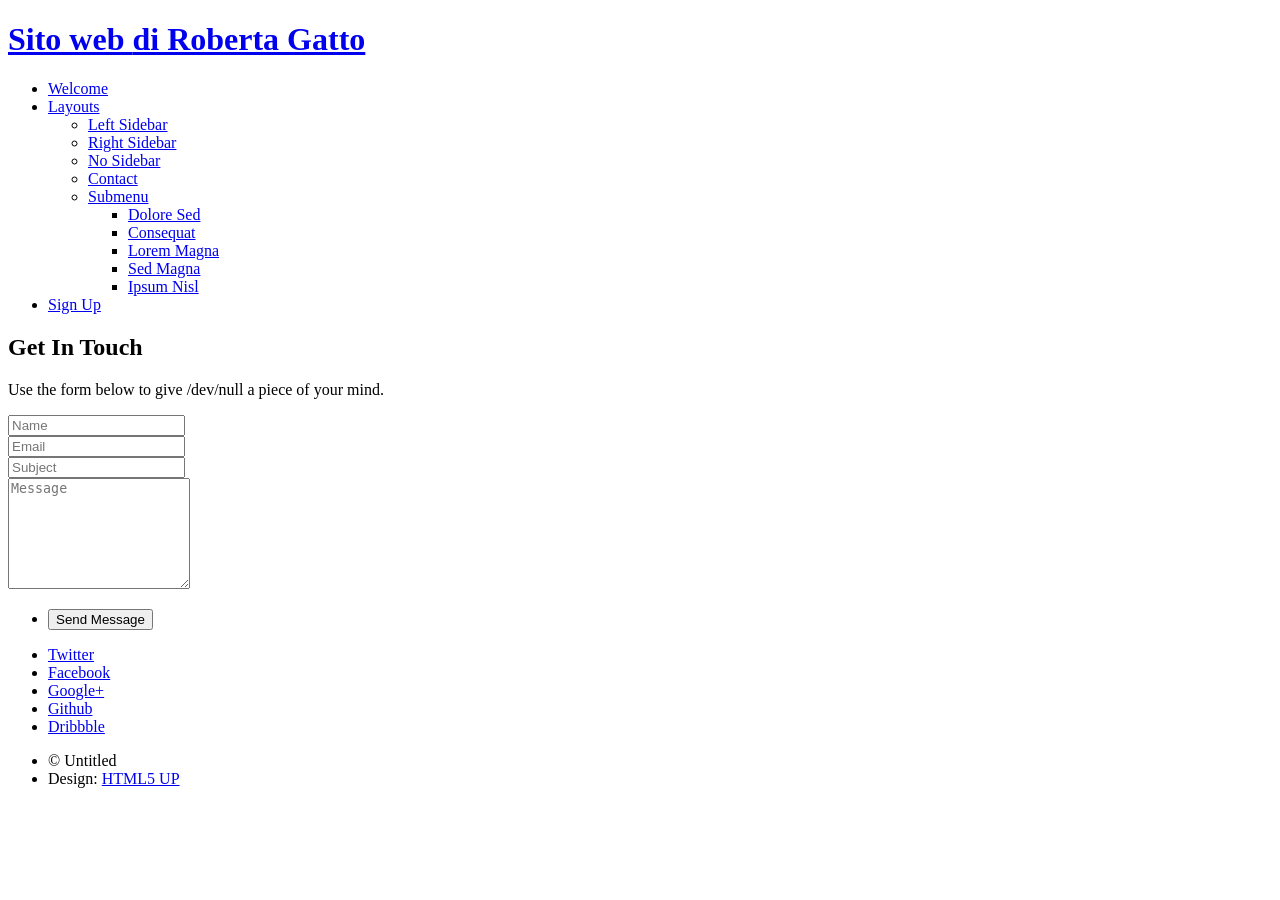
==== contact.html @ cdf61db0 "Add files via upload" ====
<!DOCTYPE HTML>
<!--
	Benvenuti nle mio sito web personale! io sono Roberta Gatto
	html5up.net | @ajlkn
	Free for personal and commercial use under the CCA 3.0 license (html5up.net/license)
-->
<html>
	<head>
		<title>Benvenuti nel mio sito web personale! Io sono Roberta Gatto</title>
		<meta charset="utf-8" />
		<meta name="viewport" content="width=device-width, initial-scale=1, user-scalable=no" />
		<link rel="stylesheet" href="assets/css/main.css" />
		<noscript><link rel="stylesheet" href="assets/css/noscript.css" /></noscript>
	</head>
	<body class="contact is-preload">
		<div id="page-wrapper">

			<!-- Header -->
				<header id="header">
					<h1 id="logo"><a href="index.html">Sito web  <span>di Roberta Gatto</span></a></h1>
					<nav id="nav">
						<ul>
							<li class="current"><a href="index.html">Welcome</a></li>
							<li class="submenu">
								<a href="#">Layouts</a>
								<ul>
									<li><a href="left-sidebar.html">Left Sidebar</a></li>
									<li><a href="right-sidebar.html">Right Sidebar</a></li>
									<li><a href="no-sidebar.html">No Sidebar</a></li>
									<li><a href="contact.html">Contact</a></li>
									<li class="submenu">
										<a href="#">Submenu</a>
										<ul>
											<li><a href="#">Dolore Sed</a></li>
											<li><a href="#">Consequat</a></li>
											<li><a href="#">Lorem Magna</a></li>
											<li><a href="#">Sed Magna</a></li>
											<li><a href="#">Ipsum Nisl</a></li>
										</ul>
									</li>
								</ul>
							</li>
							<li><a href="#" class="button primary">Sign Up</a></li>
						</ul>
					</nav>
				</header>

			<!-- Main -->
				<article id="main">

					<header class="special container">
						<span class="icon solid fa-envelope"></span>
						<h2>Get In Touch</h2>
						<p>Use the form below to give /dev/null a piece of your mind.</p>
					</header>

					<!-- One -->
						<section class="wrapper style4 special container medium">

							<!-- Content -->
								<div class="content">
									<form>
										<div class="row gtr-50">
											<div class="col-6 col-12-mobile">
												<input type="text" name="name" placeholder="Name" />
											</div>
											<div class="col-6 col-12-mobile">
												<input type="text" name="email" placeholder="Email" />
											</div>
											<div class="col-12">
												<input type="text" name="subject" placeholder="Subject" />
											</div>
											<div class="col-12">
												<textarea name="message" placeholder="Message" rows="7"></textarea>
											</div>
											<div class="col-12">
												<ul class="buttons">
													<li><input type="submit" class="special" value="Send Message" /></li>
												</ul>
											</div>
										</div>
									</form>
								</div>

						</section>

				</article>

			<!-- Footer -->
				<footer id="footer">

					<ul class="icons">
						<li><a href="#" class="icon brands circle fa-twitter"><span class="label">Twitter</span></a></li>
						<li><a href="#" class="icon brands circle fa-facebook-f"><span class="label">Facebook</span></a></li>
						<li><a href="#" class="icon brands circle fa-google-plus-g"><span class="label">Google+</span></a></li>
						<li><a href="#" class="icon brands circle fa-github"><span class="label">Github</span></a></li>
						<li><a href="#" class="icon brands circle fa-dribbble"><span class="label">Dribbble</span></a></li>
					</ul>

					<ul class="copyright">
						<li>&copy; Untitled</li><li>Design: <a href="http://html5up.net">HTML5 UP</a></li>
					</ul>

				</footer>

		</div>

		<!-- Scripts -->
			<script src="assets/js/jquery.min.js"></script>
			<script src="assets/js/jquery.dropotron.min.js"></script>
			<script src="assets/js/jquery.scrolly.min.js"></script>
			<script src="assets/js/jquery.scrollgress.min.js"></script>
			<script src="assets/js/jquery.scrollex.min.js"></script>
			<script src="assets/js/browser.min.js"></script>
			<script src="assets/js/breakpoints.min.js"></script>
			<script src="assets/js/util.js"></script>
			<script src="assets/js/main.js"></script>

	</body>
</html>
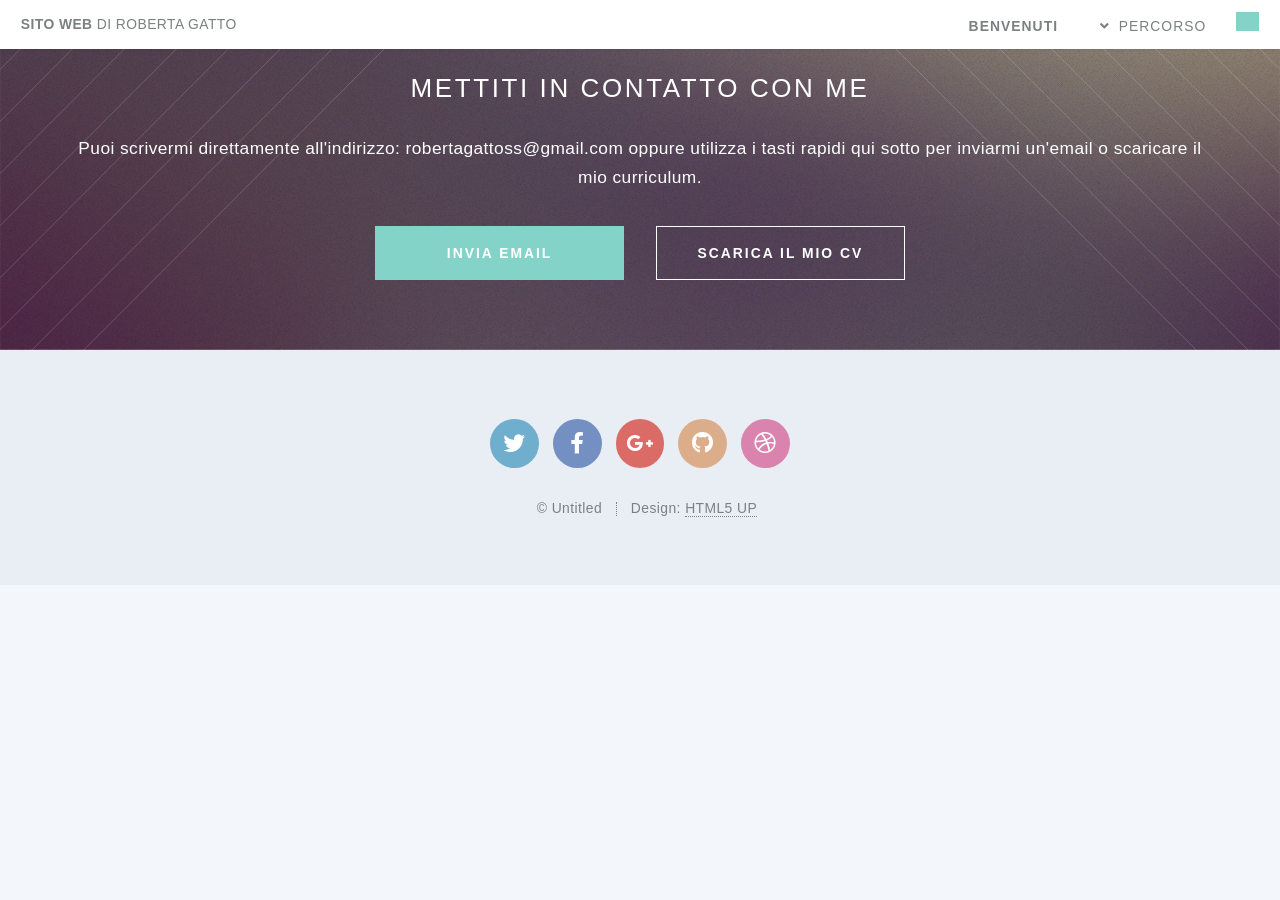
==== commit 8c097989: "Add files via upload" ====
--- a/contact.html
+++ b/contact.html
@@ -20,71 +20,50 @@
 					<h1 id="logo"><a href="index.html">Sito web  <span>di Roberta Gatto</span></a></h1>
 					<nav id="nav">
 						<ul>
-							<li class="current"><a href="index.html">Welcome</a></li>
+							<li class="current"><a href="index.html">Benvenuti</a></li>
 							<li class="submenu">
-								<a href="#">Layouts</a>
+								<a href="#">Percorso</a>
 								<ul>
-									<li><a href="left-sidebar.html">Left Sidebar</a></li>
-									<li><a href="right-sidebar.html">Right Sidebar</a></li>
-									<li><a href="no-sidebar.html">No Sidebar</a></li>
-									<li><a href="contact.html">Contact</a></li>
+									<li><a href="left-sidebar.html">Laurea Triennale</a></li>
+									<li><a href="right-sidebar.html">Laurea Magistrale</a></li>
+									<li><a href="no-sidebar.html">Certificazioni ed esperienze lavorative</a></li>
+									<li><a href="contact.html">Contatti</a></li>
 									<li class="submenu">
-										<a href="#">Submenu</a>
+										<a href="#"></a>
 										<ul>
-											<li><a href="#">Dolore Sed</a></li>
-											<li><a href="#">Consequat</a></li>
-											<li><a href="#">Lorem Magna</a></li>
-											<li><a href="#">Sed Magna</a></li>
-											<li><a href="#">Ipsum Nisl</a></li>
+											<li><a href="#"></a></li>
+											<li><a href="#"></a></li>
+											<li><a href="#"></a></li>
+											<li><a href="#"></a></li>
+											<li><a href="#"></a></li>
 										</ul>
 									</li>
 								</ul>
 							</li>
-							<li><a href="#" class="button primary">Sign Up</a></li>
+							<li><a href="#" class="button primary"></a></li>
 						</ul>
 					</nav>
 				</header>
 
 			<!-- Main -->
-				<article id="main">
+				<section id="cta">
 
-					<header class="special container">
-						<span class="icon solid fa-envelope"></span>
-						<h2>Get In Touch</h2>
-						<p>Use the form below to give /dev/null a piece of your mind.</p>
-					</header>
+    <header>
+        <h2>Mettiti in <strong>contatto</strong> con me</h2>
+        <p>Puoi scrivermi direttamente all'indirizzo: <strong>robertagattoss@gmail.com</strong> oppure utilizza i tasti rapidi qui sotto per inviarmi un'email o scaricare il mio curriculum.</p>
+    </header>
+    <footer>
+        <ul class="buttons">
+            <li>
+				<a href="mailto:robertagattoss@gmail.com" class="button primary">Invia email</a>
+			</li>
+            <li>
+				<a href="images/cv.pdf.pdf" class="button" download>Scarica il mio CV</a>
+			</li>
+        </ul>
+    </footer>
 
-					<!-- One -->
-						<section class="wrapper style4 special container medium">
-
-							<!-- Content -->
-								<div class="content">
-									<form>
-										<div class="row gtr-50">
-											<div class="col-6 col-12-mobile">
-												<input type="text" name="name" placeholder="Name" />
-											</div>
-											<div class="col-6 col-12-mobile">
-												<input type="text" name="email" placeholder="Email" />
-											</div>
-											<div class="col-12">
-												<input type="text" name="subject" placeholder="Subject" />
-											</div>
-											<div class="col-12">
-												<textarea name="message" placeholder="Message" rows="7"></textarea>
-											</div>
-											<div class="col-12">
-												<ul class="buttons">
-													<li><input type="submit" class="special" value="Send Message" /></li>
-												</ul>
-											</div>
-										</div>
-									</form>
-								</div>
-
-						</section>
-
-				</article>
+</section>
 
 			<!-- Footer -->
 				<footer id="footer">
--- a/assets/css/main.css
+++ b/assets/css/main.css
@@ -0,0 +1,3341 @@
+@import url("fontawesome-all.min.css");
+@import url("https://fonts.googleapis.com/css?family=Lato:300,400,900");
+
+/*
+	Twenty by HTML5 UP
+	html5up.net | @ajlkn
+	Free for personal and commercial use under the CCA 3.0 license (html5up.net/license)
+*/
+
+html, body, div, span, applet, object,
+iframe, h1, h2, h3, h4, h5, h6, p, blockquote,
+pre, a, abbr, acronym, address, big, cite,
+code, del, dfn, em, img, ins, kbd, q, s, samp,
+small, strike, strong, sub, sup, tt, var, b,
+u, i, center, dl, dt, dd, ol, ul, li, fieldset,
+form, label, legend, table, caption, tbody,
+tfoot, thead, tr, th, td, article, aside,
+canvas, details, embed, figure, figcaption,
+footer, header, hgroup, menu, nav, output, ruby,
+section, summary, time, mark, audio, video {
+	margin: 0;
+	padding: 0;
+	border: 0;
+	font-size: 100%;
+	font: inherit;
+	vertical-align: baseline;}
+
+article, aside, details, figcaption, figure,
+footer, header, hgroup, menu, nav, section {
+	display: block;}
+
+body {
+	line-height: 1;
+}
+
+ol, ul {
+	list-style: none;
+}
+
+blockquote, q {
+	quotes: none;
+}
+
+	blockquote:before, blockquote:after, q:before, q:after {
+		content: '';
+		content: none;
+	}
+
+table {
+	border-collapse: collapse;
+	border-spacing: 0;
+}
+
+body {
+	-webkit-text-size-adjust: none;
+}
+
+mark {
+	background-color: transparent;
+	color: inherit;
+}
+
+input::-moz-focus-inner {
+	border: 0;
+	padding: 0;
+}
+
+input, select, textarea {
+	-moz-appearance: none;
+	-webkit-appearance: none;
+	-ms-appearance: none;
+	appearance: none;
+}
+
+/* Basic */
+
+	html {
+		box-sizing: border-box;
+	}
+
+	*, *:before, *:after {
+		box-sizing: inherit;
+	}
+
+	body {
+		background: #f3f6fa;
+	}
+
+		body.is-preload *, body.is-preload *:before, body.is-preload *:after {
+			-moz-animation: none !important;
+			-webkit-animation: none !important;
+			-ms-animation: none !important;
+			animation: none !important;
+			-moz-transition: none !important;
+			-webkit-transition: none !important;
+			-ms-transition: none !important;
+			transition: none !important;
+		}
+
+	body, input, select, textarea {
+		color: #7c8081;
+		font-family: 'Lato', sans-serif;
+		font-size: 15pt;
+		font-weight: 300;
+		letter-spacing: 0.025em;
+		line-height: 1.75em;
+	}
+
+	a {
+		-moz-transition: color 0.2s ease-in-out, border-color 0.2s ease-in-out, background-color 0.2s ease-in-out;
+		-webkit-transition: color 0.2s ease-in-out, border-color 0.2s ease-in-out, background-color 0.2s ease-in-out;
+		-ms-transition: color 0.2s ease-in-out, border-color 0.2s ease-in-out, background-color 0.2s ease-in-out;
+		transition: color 0.2s ease-in-out, border-color 0.2s ease-in-out, background-color 0.2s ease-in-out;
+		color: #3fb1a3;
+		text-decoration: none;
+		border-bottom: dotted 1px;
+	}
+
+		a:hover {
+			border-bottom-color: transparent;
+		}
+
+	strong, b {
+		font-weight: 400;
+	}
+
+	p, ul, ol, dl, table, blockquote {
+		margin: 0 0 2em 0;
+	}
+
+	h1, h2, h3, h4, h5, h6 {
+		color: inherit;
+		font-weight: 300;
+		line-height: 1.75em;
+		margin-bottom: 1em;
+		text-transform: uppercase;
+	}
+
+		h1 a, h2 a, h3 a, h4 a, h5 a, h6 a {
+			color: inherit;
+			text-decoration: none;
+			border: 0;
+		}
+
+	h2 {
+		font-size: 1.5em;
+		letter-spacing: 0.1em;
+	}
+
+	h3 {
+		font-size: 1.15em;
+		letter-spacing: 0.025em;
+	}
+
+	sub {
+		font-size: 0.8em;
+		position: relative;
+		top: 0.5em;
+	}
+
+	sup {
+		font-size: 0.8em;
+		position: relative;
+		top: -0.5em;
+	}
+
+	hr {
+		border-top: solid 1px rgba(124, 128, 129, 0.2);
+		border: 0;
+		margin-bottom: 1.5em;
+	}
+
+	blockquote {
+		border-left: solid 0.5em rgba(124, 128, 129, 0.2);
+		font-style: italic;
+		padding: 1em 0 1em 2em;
+	}
+
+/* Container */
+
+	.container {
+		margin: 0 auto;
+		max-width: 100%;
+		width: 1400px;
+	}
+
+		.container.medium {
+			width: 1050px;
+		}
+
+		@media screen and (max-width: 1680px) {
+
+			.container {
+				width: 1200px;
+			}
+
+				.container.medium {
+					width: 900px;
+				}
+
+		}
+
+		@media screen and (max-width: 1280px) {
+
+			.container {
+				width: 960px;
+			}
+
+				.container.medium {
+					width: 735px;
+				}
+
+		}
+
+		@media screen and (max-width: 980px) {
+
+			.container {
+				width: 95%;
+			}
+
+				.container.medium {
+					width: 71.25%;
+				}
+
+		}
+
+		@media screen and (max-width: 840px) {
+
+			.container {
+				width: 95%;
+			}
+
+				.container.medium {
+					width: 95%;
+				}
+
+		}
+
+		@media screen and (max-width: 736px) {
+
+			.container {
+				width: 100%;
+			}
+
+				.container.medium {
+					width: 100%;
+				}
+
+		}
+
+/* Row */
+
+	.row {
+		display: flex;
+		flex-wrap: wrap;
+		box-sizing: border-box;
+		align-items: stretch;
+	}
+
+		.row > * {
+			box-sizing: border-box;
+		}
+
+		.row.gtr-uniform > * > :last-child {
+			margin-bottom: 0;
+		}
+
+		.row.aln-left {
+			justify-content: flex-start;
+		}
+
+		.row.aln-center {
+			justify-content: center;
+		}
+
+		.row.aln-right {
+			justify-content: flex-end;
+		}
+
+		.row.aln-top {
+			align-items: flex-start;
+		}
+
+		.row.aln-middle {
+			align-items: center;
+		}
+
+		.row.aln-bottom {
+			align-items: flex-end;
+		}
+
+		.row > .imp {
+			order: -1;
+		}
+
+		.row > .col-1 {
+			width: 8.33333%;
+		}
+
+		.row > .off-1 {
+			margin-left: 8.33333%;
+		}
+
+		.row > .col-2 {
+			width: 16.66667%;
+		}
+
+		.row > .off-2 {
+			margin-left: 16.66667%;
+		}
+
+		.row > .col-3 {
+			width: 25%;
+		}
+
+		.row > .off-3 {
+			margin-left: 25%;
+		}
+
+		.row > .col-4 {
+			width: 33.33333%;
+		}
+
+		.row > .off-4 {
+			margin-left: 33.33333%;
+		}
+
+		.row > .col-5 {
+			width: 41.66667%;
+		}
+
+		.row > .off-5 {
+			margin-left: 41.66667%;
+		}
+
+		.row > .col-6 {
+			width: 50%;
+		}
+
+		.row > .off-6 {
+			margin-left: 50%;
+		}
+
+		.row > .col-7 {
+			width: 58.33333%;
+		}
+
+		.row > .off-7 {
+			margin-left: 58.33333%;
+		}
+
+		.row > .col-8 {
+			width: 66.66667%;
+		}
+
+		.row > .off-8 {
+			margin-left: 66.66667%;
+		}
+
+		.row > .col-9 {
+			width: 75%;
+		}
+
+		.row > .off-9 {
+			margin-left: 75%;
+		}
+
+		.row > .col-10 {
+			width: 83.33333%;
+		}
+
+		.row > .off-10 {
+			margin-left: 83.33333%;
+		}
+
+		.row > .col-11 {
+			width: 91.66667%;
+		}
+
+		.row > .off-11 {
+			margin-left: 91.66667%;
+		}
+
+		.row > .col-12 {
+			width: 100%;
+		}
+
+		.row > .off-12 {
+			margin-left: 100%;
+		}
+
+		.row.gtr-0 {
+			margin-top: 0px;
+			margin-left: 0px;
+		}
+
+			.row.gtr-0 > * {
+				padding: 0px 0 0 0px;
+			}
+
+			.row.gtr-0.gtr-uniform {
+				margin-top: 0px;
+			}
+
+				.row.gtr-0.gtr-uniform > * {
+					padding-top: 0px;
+				}
+
+		.row.gtr-25 {
+			margin-top: -12.5px;
+			margin-left: -12.5px;
+		}
+
+			.row.gtr-25 > * {
+				padding: 12.5px 0 0 12.5px;
+			}
+
+			.row.gtr-25.gtr-uniform {
+				margin-top: -12.5px;
+			}
+
+				.row.gtr-25.gtr-uniform > * {
+					padding-top: 12.5px;
+				}
+
+		.row.gtr-50 {
+			margin-top: -25px;
+			margin-left: -25px;
+		}
+
+			.row.gtr-50 > * {
+				padding: 25px 0 0 25px;
+			}
+
+			.row.gtr-50.gtr-uniform {
+				margin-top: -25px;
+			}
+
+				.row.gtr-50.gtr-uniform > * {
+					padding-top: 25px;
+				}
+
+		.row {
+			margin-top: -50px;
+			margin-left: -50px;
+		}
+
+			.row > * {
+				padding: 50px 0 0 50px;
+			}
+
+			.row.gtr-uniform {
+				margin-top: -50px;
+			}
+
+				.row.gtr-uniform > * {
+					padding-top: 50px;
+				}
+
+		.row.gtr-150 {
+			margin-top: -75px;
+			margin-left: -75px;
+		}
+
+			.row.gtr-150 > * {
+				padding: 75px 0 0 75px;
+			}
+
+			.row.gtr-150.gtr-uniform {
+				margin-top: -75px;
+			}
+
+				.row.gtr-150.gtr-uniform > * {
+					padding-top: 75px;
+				}
+
+		.row.gtr-200 {
+			margin-top: -100px;
+			margin-left: -100px;
+		}
+
+			.row.gtr-200 > * {
+				padding: 100px 0 0 100px;
+			}
+
+			.row.gtr-200.gtr-uniform {
+				margin-top: -100px;
+			}
+
+				.row.gtr-200.gtr-uniform > * {
+					padding-top: 100px;
+				}
+
+		@media screen and (max-width: 1680px) {
+
+			.row {
+				display: flex;
+				flex-wrap: wrap;
+				box-sizing: border-box;
+				align-items: stretch;
+			}
+
+				.row > * {
+					box-sizing: border-box;
+				}
+
+				.row.gtr-uniform > * > :last-child {
+					margin-bottom: 0;
+				}
+
+				.row.aln-left {
+					justify-content: flex-start;
+				}
+
+				.row.aln-center {
+					justify-content: center;
+				}
+
+				.row.aln-right {
+					justify-content: flex-end;
+				}
+
+				.row.aln-top {
+					align-items: flex-start;
+				}
+
+				.row.aln-middle {
+					align-items: center;
+				}
+
+				.row.aln-bottom {
+					align-items: flex-end;
+				}
+
+				.row > .imp-wide {
+					order: -1;
+				}
+
+				.row > .col-1-wide {
+					width: 8.33333%;
+				}
+
+				.row > .off-1-wide {
+					margin-left: 8.33333%;
+				}
+
+				.row > .col-2-wide {
+					width: 16.66667%;
+				}
+
+				.row > .off-2-wide {
+					margin-left: 16.66667%;
+				}
+
+				.row > .col-3-wide {
+					width: 25%;
+				}
+
+				.row > .off-3-wide {
+					margin-left: 25%;
+				}
+
+				.row > .col-4-wide {
+					width: 33.33333%;
+				}
+
+				.row > .off-4-wide {
+					margin-left: 33.33333%;
+				}
+
+				.row > .col-5-wide {
+					width: 41.66667%;
+				}
+
+				.row > .off-5-wide {
+					margin-left: 41.66667%;
+				}
+
+				.row > .col-6-wide {
+					width: 50%;
+				}
+
+				.row > .off-6-wide {
+					margin-left: 50%;
+				}
+
+				.row > .col-7-wide {
+					width: 58.33333%;
+				}
+
+				.row > .off-7-wide {
+					margin-left: 58.33333%;
+				}
+
+				.row > .col-8-wide {
+					width: 66.66667%;
+				}
+
+				.row > .off-8-wide {
+					margin-left: 66.66667%;
+				}
+
+				.row > .col-9-wide {
+					width: 75%;
+				}
+
+				.row > .off-9-wide {
+					margin-left: 75%;
+				}
+
+				.row > .col-10-wide {
+					width: 83.33333%;
+				}
+
+				.row > .off-10-wide {
+					margin-left: 83.33333%;
+				}
+
+				.row > .col-11-wide {
+					width: 91.66667%;
+				}
+
+				.row > .off-11-wide {
+					margin-left: 91.66667%;
+				}
+
+				.row > .col-12-wide {
+					width: 100%;
+				}
+
+				.row > .off-12-wide {
+					margin-left: 100%;
+				}
+
+				.row.gtr-0 {
+					margin-top: 0px;
+					margin-left: 0px;
+				}
+
+					.row.gtr-0 > * {
+						padding: 0px 0 0 0px;
+					}
+
+					.row.gtr-0.gtr-uniform {
+						margin-top: 0px;
+					}
+
+						.row.gtr-0.gtr-uniform > * {
+							padding-top: 0px;
+						}
+
+				.row.gtr-25 {
+					margin-top: -10px;
+					margin-left: -10px;
+				}
+
+					.row.gtr-25 > * {
+						padding: 10px 0 0 10px;
+					}
+
+					.row.gtr-25.gtr-uniform {
+						margin-top: -10px;
+					}
+
+						.row.gtr-25.gtr-uniform > * {
+							padding-top: 10px;
+						}
+
+				.row.gtr-50 {
+					margin-top: -20px;
+					margin-left: -20px;
+				}
+
+					.row.gtr-50 > * {
+						padding: 20px 0 0 20px;
+					}
+
+					.row.gtr-50.gtr-uniform {
+						margin-top: -20px;
+					}
+
+						.row.gtr-50.gtr-uniform > * {
+							padding-top: 20px;
+						}
+
+				.row {
+					margin-top: -40px;
+					margin-left: -40px;
+				}
+
+					.row > * {
+						padding: 40px 0 0 40px;
+					}
+
+					.row.gtr-uniform {
+						margin-top: -40px;
+					}
+
+						.row.gtr-uniform > * {
+							padding-top: 40px;
+						}
+
+				.row.gtr-150 {
+					margin-top: -60px;
+					margin-left: -60px;
+				}
+
+					.row.gtr-150 > * {
+						padding: 60px 0 0 60px;
+					}
+
+					.row.gtr-150.gtr-uniform {
+						margin-top: -60px;
+					}
+
+						.row.gtr-150.gtr-uniform > * {
+							padding-top: 60px;
+						}
+
+				.row.gtr-200 {
+					margin-top: -80px;
+					margin-left: -80px;
+				}
+
+					.row.gtr-200 > * {
+						padding: 80px 0 0 80px;
+					}
+
+					.row.gtr-200.gtr-uniform {
+						margin-top: -80px;
+					}
+
+						.row.gtr-200.gtr-uniform > * {
+							padding-top: 80px;
+						}
+
+		}
+
+		@media screen and (max-width: 1280px) {
+
+			.row {
+				display: flex;
+				flex-wrap: wrap;
+				box-sizing: border-box;
+				align-items: stretch;
+			}
+
+				.row > * {
+					box-sizing: border-box;
+				}
+
+				.row.gtr-uniform > * > :last-child {
+					margin-bottom: 0;
+				}
+
+				.row.aln-left {
+					justify-content: flex-start;
+				}
+
+				.row.aln-center {
+					justify-content: center;
+				}
+
+				.row.aln-right {
+					justify-content: flex-end;
+				}
+
+				.row.aln-top {
+					align-items: flex-start;
+				}
+
+				.row.aln-middle {
+					align-items: center;
+				}
+
+				.row.aln-bottom {
+					align-items: flex-end;
+				}
+
+				.row > .imp-normal {
+					order: -1;
+				}
+
+				.row > .col-1-normal {
+					width: 8.33333%;
+				}
+
+				.row > .off-1-normal {
+					margin-left: 8.33333%;
+				}
+
+				.row > .col-2-normal {
+					width: 16.66667%;
+				}
+
+				.row > .off-2-normal {
+					margin-left: 16.66667%;
+				}
+
+				.row > .col-3-normal {
+					width: 25%;
+				}
+
+				.row > .off-3-normal {
+					margin-left: 25%;
+				}
+
+				.row > .col-4-normal {
+					width: 33.33333%;
+				}
+
+				.row > .off-4-normal {
+					margin-left: 33.33333%;
+				}
+
+				.row > .col-5-normal {
+					width: 41.66667%;
+				}
+
+				.row > .off-5-normal {
+					margin-left: 41.66667%;
+				}
+
+				.row > .col-6-normal {
+					width: 50%;
+				}
+
+				.row > .off-6-normal {
+					margin-left: 50%;
+				}
+
+				.row > .col-7-normal {
+					width: 58.33333%;
+				}
+
+				.row > .off-7-normal {
+					margin-left: 58.33333%;
+				}
+
+				.row > .col-8-normal {
+					width: 66.66667%;
+				}
+
+				.row > .off-8-normal {
+					margin-left: 66.66667%;
+				}
+
+				.row > .col-9-normal {
+					width: 75%;
+				}
+
+				.row > .off-9-normal {
+					margin-left: 75%;
+				}
+
+				.row > .col-10-normal {
+					width: 83.33333%;
+				}
+
+				.row > .off-10-normal {
+					margin-left: 83.33333%;
+				}
+
+				.row > .col-11-normal {
+					width: 91.66667%;
+				}
+
+				.row > .off-11-normal {
+					margin-left: 91.66667%;
+				}
+
+				.row > .col-12-normal {
+					width: 100%;
+				}
+
+				.row > .off-12-normal {
+					margin-left: 100%;
+				}
+
+				.row.gtr-0 {
+					margin-top: 0px;
+					margin-left: 0px;
+				}
+
+					.row.gtr-0 > * {
+						padding: 0px 0 0 0px;
+					}
+
+					.row.gtr-0.gtr-uniform {
+						margin-top: 0px;
+					}
+
+						.row.gtr-0.gtr-uniform > * {
+							padding-top: 0px;
+						}
+
+				.row.gtr-25 {
+					margin-top: -10px;
+					margin-left: -10px;
+				}
+
+					.row.gtr-25 > * {
+						padding: 10px 0 0 10px;
+					}
+
+					.row.gtr-25.gtr-uniform {
+						margin-top: -10px;
+					}
+
+						.row.gtr-25.gtr-uniform > * {
+							padding-top: 10px;
+						}
+
+				.row.gtr-50 {
+					margin-top: -20px;
+					margin-left: -20px;
+				}
+
+					.row.gtr-50 > * {
+						padding: 20px 0 0 20px;
+					}
+
+					.row.gtr-50.gtr-uniform {
+						margin-top: -20px;
+					}
+
+						.row.gtr-50.gtr-uniform > * {
+							padding-top: 20px;
+						}
+
+				.row {
+					margin-top: -40px;
+					margin-left: -40px;
+				}
+
+					.row > * {
+						padding: 40px 0 0 40px;
+					}
+
+					.row.gtr-uniform {
+						margin-top: -40px;
+					}
+
+						.row.gtr-uniform > * {
+							padding-top: 40px;
+						}
+
+				.row.gtr-150 {
+					margin-top: -60px;
+					margin-left: -60px;
+				}
+
+					.row.gtr-150 > * {
+						padding: 60px 0 0 60px;
+					}
+
+					.row.gtr-150.gtr-uniform {
+						margin-top: -60px;
+					}
+
+						.row.gtr-150.gtr-uniform > * {
+							padding-top: 60px;
+						}
+
+				.row.gtr-200 {
+					margin-top: -80px;
+					margin-left: -80px;
+				}
+
+					.row.gtr-200 > * {
+						padding: 80px 0 0 80px;
+					}
+
+					.row.gtr-200.gtr-uniform {
+						margin-top: -80px;
+					}
+
+						.row.gtr-200.gtr-uniform > * {
+							padding-top: 80px;
+						}
+
+		}
+
+		@media screen and (max-width: 980px) {
+
+			.row {
+				display: flex;
+				flex-wrap: wrap;
+				box-sizing: border-box;
+				align-items: stretch;
+			}
+
+				.row > * {
+					box-sizing: border-box;
+				}
+
+				.row.gtr-uniform > * > :last-child {
+					margin-bottom: 0;
+				}
+
+				.row.aln-left {
+					justify-content: flex-start;
+				}
+
+				.row.aln-center {
+					justify-content: center;
+				}
+
+				.row.aln-right {
+					justify-content: flex-end;
+				}
+
+				.row.aln-top {
+					align-items: flex-start;
+				}
+
+				.row.aln-middle {
+					align-items: center;
+				}
+
+				.row.aln-bottom {
+					align-items: flex-end;
+				}
+
+				.row > .imp-narrow {
+					order: -1;
+				}
+
+				.row > .col-1-narrow {
+					width: 8.33333%;
+				}
+
+				.row > .off-1-narrow {
+					margin-left: 8.33333%;
+				}
+
+				.row > .col-2-narrow {
+					width: 16.66667%;
+				}
+
+				.row > .off-2-narrow {
+					margin-left: 16.66667%;
+				}
+
+				.row > .col-3-narrow {
+					width: 25%;
+				}
+
+				.row > .off-3-narrow {
+					margin-left: 25%;
+				}
+
+				.row > .col-4-narrow {
+					width: 33.33333%;
+				}
+
+				.row > .off-4-narrow {
+					margin-left: 33.33333%;
+				}
+
+				.row > .col-5-narrow {
+					width: 41.66667%;
+				}
+
+				.row > .off-5-narrow {
+					margin-left: 41.66667%;
+				}
+
+				.row > .col-6-narrow {
+					width: 50%;
+				}
+
+				.row > .off-6-narrow {
+					margin-left: 50%;
+				}
+
+				.row > .col-7-narrow {
+					width: 58.33333%;
+				}
+
+				.row > .off-7-narrow {
+					margin-left: 58.33333%;
+				}
+
+				.row > .col-8-narrow {
+					width: 66.66667%;
+				}
+
+				.row > .off-8-narrow {
+					margin-left: 66.66667%;
+				}
+
+				.row > .col-9-narrow {
+					width: 75%;
+				}
+
+				.row > .off-9-narrow {
+					margin-left: 75%;
+				}
+
+				.row > .col-10-narrow {
+					width: 83.33333%;
+				}
+
+				.row > .off-10-narrow {
+					margin-left: 83.33333%;
+				}
+
+				.row > .col-11-narrow {
+					width: 91.66667%;
+				}
+
+				.row > .off-11-narrow {
+					margin-left: 91.66667%;
+				}
+
+				.row > .col-12-narrow {
+					width: 100%;
+				}
+
+				.row > .off-12-narrow {
+					margin-left: 100%;
+				}
+
+				.row.gtr-0 {
+					margin-top: 0px;
+					margin-left: 0px;
+				}
+
+					.row.gtr-0 > * {
+						padding: 0px 0 0 0px;
+					}
+
+					.row.gtr-0.gtr-uniform {
+						margin-top: 0px;
+					}
+
+						.row.gtr-0.gtr-uniform > * {
+							padding-top: 0px;
+						}
+
+				.row.gtr-25 {
+					margin-top: -7.5px;
+					margin-left: -7.5px;
+				}
+
+					.row.gtr-25 > * {
+						padding: 7.5px 0 0 7.5px;
+					}
+
+					.row.gtr-25.gtr-uniform {
+						margin-top: -7.5px;
+					}
+
+						.row.gtr-25.gtr-uniform > * {
+							padding-top: 7.5px;
+						}
+
+				.row.gtr-50 {
+					margin-top: -15px;
+					margin-left: -15px;
+				}
+
+					.row.gtr-50 > * {
+						padding: 15px 0 0 15px;
+					}
+
+					.row.gtr-50.gtr-uniform {
+						margin-top: -15px;
+					}
+
+						.row.gtr-50.gtr-uniform > * {
+							padding-top: 15px;
+						}
+
+				.row {
+					margin-top: -30px;
+					margin-left: -30px;
+				}
+
+					.row > * {
+						padding: 30px 0 0 30px;
+					}
+
+					.row.gtr-uniform {
+						margin-top: -30px;
+					}
+
+						.row.gtr-uniform > * {
+							padding-top: 30px;
+						}
+
+				.row.gtr-150 {
+					margin-top: -45px;
+					margin-left: -45px;
+				}
+
+					.row.gtr-150 > * {
+						padding: 45px 0 0 45px;
+					}
+
+					.row.gtr-150.gtr-uniform {
+						margin-top: -45px;
+					}
+
+						.row.gtr-150.gtr-uniform > * {
+							padding-top: 45px;
+						}
+
+				.row.gtr-200 {
+					margin-top: -60px;
+					margin-left: -60px;
+				}
+
+					.row.gtr-200 > * {
+						padding: 60px 0 0 60px;
+					}
+
+					.row.gtr-200.gtr-uniform {
+						margin-top: -60px;
+					}
+
+						.row.gtr-200.gtr-uniform > * {
+							padding-top: 60px;
+						}
+
+		}
+
+		@media screen and (max-width: 840px) {
+
+			.row {
+				display: flex;
+				flex-wrap: wrap;
+				box-sizing: border-box;
+				align-items: stretch;
+			}
+
+				.row > * {
+					box-sizing: border-box;
+				}
+
+				.row.gtr-uniform > * > :last-child {
+					margin-bottom: 0;
+				}
+
+				.row.aln-left {
+					justify-content: flex-start;
+				}
+
+				.row.aln-center {
+					justify-content: center;
+				}
+
+				.row.aln-right {
+					justify-content: flex-end;
+				}
+
+				.row.aln-top {
+					align-items: flex-start;
+				}
+
+				.row.aln-middle {
+					align-items: center;
+				}
+
+				.row.aln-bottom {
+					align-items: flex-end;
+				}
+
+				.row > .imp-narrower {
+					order: -1;
+				}
+
+				.row > .col-1-narrower {
+					width: 8.33333%;
+				}
+
+				.row > .off-1-narrower {
+					margin-left: 8.33333%;
+				}
+
+				.row > .col-2-narrower {
+					width: 16.66667%;
+				}
+
+				.row > .off-2-narrower {
+					margin-left: 16.66667%;
+				}
+
+				.row > .col-3-narrower {
+					width: 25%;
+				}
+
+				.row > .off-3-narrower {
+					margin-left: 25%;
+				}
+
+				.row > .col-4-narrower {
+					width: 33.33333%;
+				}
+
+				.row > .off-4-narrower {
+					margin-left: 33.33333%;
+				}
+
+				.row > .col-5-narrower {
+					width: 41.66667%;
+				}
+
+				.row > .off-5-narrower {
+					margin-left: 41.66667%;
+				}
+
+				.row > .col-6-narrower {
+					width: 50%;
+				}
+
+				.row > .off-6-narrower {
+					margin-left: 50%;
+				}
+
+				.row > .col-7-narrower {
+					width: 58.33333%;
+				}
+
+				.row > .off-7-narrower {
+					margin-left: 58.33333%;
+				}
+
+				.row > .col-8-narrower {
+					width: 66.66667%;
+				}
+
+				.row > .off-8-narrower {
+					margin-left: 66.66667%;
+				}
+
+				.row > .col-9-narrower {
+					width: 75%;
+				}
+
+				.row > .off-9-narrower {
+					margin-left: 75%;
+				}
+
+				.row > .col-10-narrower {
+					width: 83.33333%;
+				}
+
+				.row > .off-10-narrower {
+					margin-left: 83.33333%;
+				}
+
+				.row > .col-11-narrower {
+					width: 91.66667%;
+				}
+
+				.row > .off-11-narrower {
+					margin-left: 91.66667%;
+				}
+
+				.row > .col-12-narrower {
+					width: 100%;
+				}
+
+				.row > .off-12-narrower {
+					margin-left: 100%;
+				}
+
+				.row.gtr-0 {
+					margin-top: 0px;
+					margin-left: 0px;
+				}
+
+					.row.gtr-0 > * {
+						padding: 0px 0 0 0px;
+					}
+
+					.row.gtr-0.gtr-uniform {
+						margin-top: 0px;
+					}
+
+						.row.gtr-0.gtr-uniform > * {
+							padding-top: 0px;
+						}
+
+				.row.gtr-25 {
+					margin-top: -7.5px;
+					margin-left: -7.5px;
+				}
+
+					.row.gtr-25 > * {
+						padding: 7.5px 0 0 7.5px;
+					}
+
+					.row.gtr-25.gtr-uniform {
+						margin-top: -7.5px;
+					}
+
+						.row.gtr-25.gtr-uniform > * {
+							padding-top: 7.5px;
+						}
+
+				.row.gtr-50 {
+					margin-top: -15px;
+					margin-left: -15px;
+				}
+
+					.row.gtr-50 > * {
+						padding: 15px 0 0 15px;
+					}
+
+					.row.gtr-50.gtr-uniform {
+						margin-top: -15px;
+					}
+
+						.row.gtr-50.gtr-uniform > * {
+							padding-top: 15px;
+						}
+
+				.row {
+					margin-top: -30px;
+					margin-left: -30px;
+				}
+
+					.row > * {
+						padding: 30px 0 0 30px;
+					}
+
+					.row.gtr-uniform {
+						margin-top: -30px;
+					}
+
+						.row.gtr-uniform > * {
+							padding-top: 30px;
+						}
+
+				.row.gtr-150 {
+					margin-top: -45px;
+					margin-left: -45px;
+				}
+
+					.row.gtr-150 > * {
+						padding: 45px 0 0 45px;
+					}
+
+					.row.gtr-150.gtr-uniform {
+						margin-top: -45px;
+					}
+
+						.row.gtr-150.gtr-uniform > * {
+							padding-top: 45px;
+						}
+
+				.row.gtr-200 {
+					margin-top: -60px;
+					margin-left: -60px;
+				}
+
+					.row.gtr-200 > * {
+						padding: 60px 0 0 60px;
+					}
+
+					.row.gtr-200.gtr-uniform {
+						margin-top: -60px;
+					}
+
+						.row.gtr-200.gtr-uniform > * {
+							padding-top: 60px;
+						}
+
+		}
+
+		@media screen and (max-width: 736px) {
+
+			.row {
+				display: flex;
+				flex-wrap: wrap;
+				box-sizing: border-box;
+				align-items: stretch;
+			}
+
+				.row > * {
+					box-sizing: border-box;
+				}
+
+				.row.gtr-uniform > * > :last-child {
+					margin-bottom: 0;
+				}
+
+				.row.aln-left {
+					justify-content: flex-start;
+				}
+
+				.row.aln-center {
+					justify-content: center;
+				}
+
+				.row.aln-right {
+					justify-content: flex-end;
+				}
+
+				.row.aln-top {
+					align-items: flex-start;
+				}
+
+				.row.aln-middle {
+					align-items: center;
+				}
+
+				.row.aln-bottom {
+					align-items: flex-end;
+				}
+
+				.row > .imp-mobile {
+					order: -1;
+				}
+
+				.row > .col-1-mobile {
+					width: 8.33333%;
+				}
+
+				.row > .off-1-mobile {
+					margin-left: 8.33333%;
+				}
+
+				.row > .col-2-mobile {
+					width: 16.66667%;
+				}
+
+				.row > .off-2-mobile {
+					margin-left: 16.66667%;
+				}
+
+				.row > .col-3-mobile {
+					width: 25%;
+				}
+
+				.row > .off-3-mobile {
+					margin-left: 25%;
+				}
+
+				.row > .col-4-mobile {
+					width: 33.33333%;
+				}
+
+				.row > .off-4-mobile {
+					margin-left: 33.33333%;
+				}
+
+				.row > .col-5-mobile {
+					width: 41.66667%;
+				}
+
+				.row > .off-5-mobile {
+					margin-left: 41.66667%;
+				}
+
+				.row > .col-6-mobile {
+					width: 50%;
+				}
+
+				.row > .off-6-mobile {
+					margin-left: 50%;
+				}
+
+				.row > .col-7-mobile {
+					width: 58.33333%;
+				}
+
+				.row > .off-7-mobile {
+					margin-left: 58.33333%;
+				}
+
+				.row > .col-8-mobile {
+					width: 66.66667%;
+				}
+
+				.row > .off-8-mobile {
+					margin-left: 66.66667%;
+				}
+
+				.row > .col-9-mobile {
+					width: 75%;
+				}
+
+				.row > .off-9-mobile {
+					margin-left: 75%;
+				}
+
+				.row > .col-10-mobile {
+					width: 83.33333%;
+				}
+
+				.row > .off-10-mobile {
+					margin-left: 83.33333%;
+				}
+
+				.row > .col-11-mobile {
+					width: 91.66667%;
+				}
+
+				.row > .off-11-mobile {
+					margin-left: 91.66667%;
+				}
+
+				.row > .col-12-mobile {
+					width: 100%;
+				}
+
+				.row > .off-12-mobile {
+					margin-left: 100%;
+				}
+
+				.row.gtr-0 {
+					margin-top: 0px;
+					margin-left: 0px;
+				}
+
+					.row.gtr-0 > * {
+						padding: 0px 0 0 0px;
+					}
+
+					.row.gtr-0.gtr-uniform {
+						margin-top: 0px;
+					}
+
+						.row.gtr-0.gtr-uniform > * {
+							padding-top: 0px;
+						}
+
+				.row.gtr-25 {
+					margin-top: -7.5px;
+					margin-left: -7.5px;
+				}
+
+					.row.gtr-25 > * {
+						padding: 7.5px 0 0 7.5px;
+					}
+
+					.row.gtr-25.gtr-uniform {
+						margin-top: -7.5px;
+					}
+
+						.row.gtr-25.gtr-uniform > * {
+							padding-top: 7.5px;
+						}
+
+				.row.gtr-50 {
+					margin-top: -15px;
+					margin-left: -15px;
+				}
+
+					.row.gtr-50 > * {
+						padding: 15px 0 0 15px;
+					}
+
+					.row.gtr-50.gtr-uniform {
+						margin-top: -15px;
+					}
+
+						.row.gtr-50.gtr-uniform > * {
+							padding-top: 15px;
+						}
+
+				.row {
+					margin-top: -30px;
+					margin-left: -30px;
+				}
+
+					.row > * {
+						padding: 30px 0 0 30px;
+					}
+
+					.row.gtr-uniform {
+						margin-top: -30px;
+					}
+
+						.row.gtr-uniform > * {
+							padding-top: 30px;
+						}
+
+				.row.gtr-150 {
+					margin-top: -45px;
+					margin-left: -45px;
+				}
+
+					.row.gtr-150 > * {
+						padding: 45px 0 0 45px;
+					}
+
+					.row.gtr-150.gtr-uniform {
+						margin-top: -45px;
+					}
+
+						.row.gtr-150.gtr-uniform > * {
+							padding-top: 45px;
+						}
+
+				.row.gtr-200 {
+					margin-top: -60px;
+					margin-left: -60px;
+				}
+
+					.row.gtr-200 > * {
+						padding: 60px 0 0 60px;
+					}
+
+					.row.gtr-200.gtr-uniform {
+						margin-top: -60px;
+					}
+
+						.row.gtr-200.gtr-uniform > * {
+							padding-top: 60px;
+						}
+
+		}
+
+/* Section/Article */
+
+	section.special, article.special {
+		text-align: center;
+	}
+
+	header.major {
+		padding-bottom: 2em;
+	}
+
+	header.special {
+		margin-bottom: 5em;
+		padding-top: 7em;
+		position: relative;
+		text-align: center;
+	}
+
+		header.special:before, header.special:after {
+			border-bottom: solid 1.5px;
+			border-top: solid 1.5px;
+			content: '';
+			height: 7px;
+			opacity: 0.1;
+			position: absolute;
+			top: 1.75em;
+			width: 43%;
+		}
+
+		header.special:before {
+			left: 0;
+		}
+
+		header.special:after {
+			right: 0;
+		}
+
+		header.special h2 {
+			margin-bottom: 0;
+		}
+
+		header.special h2 + p {
+			margin-bottom: 0;
+			padding-top: 1.5em;
+		}
+
+		header.special .icon {
+			cursor: default;
+			height: 7em;
+			left: 0;
+			position: absolute;
+			text-align: center;
+			top: 1em;
+			width: 100%;
+		}
+
+			header.special .icon:before {
+				font-size: 3.5em;
+				opacity: 0.35;
+			}
+
+	footer > :last-child {
+		margin-bottom: 0;
+	}
+
+	footer.major {
+		padding-top: 3em;
+	}
+
+/* Form */
+
+	input[type="text"],
+	input[type="password"],
+	input[type="email"],
+	textarea {
+		-moz-transition: background-color 0.2s ease-in-out, border-color 0.2s ease-in-out;
+		-webkit-transition: background-color 0.2s ease-in-out, border-color 0.2s ease-in-out;
+		-ms-transition: background-color 0.2s ease-in-out, border-color 0.2s ease-in-out;
+		transition: background-color 0.2s ease-in-out, border-color 0.2s ease-in-out;
+		-moz-appearance: none;
+		-webkit-appearance: none;
+		-ms-appearance: none;
+		appearance: none;
+		background: none;
+		border: solid 1px rgba(124, 128, 129, 0.2);
+		border-radius: 0;
+		color: inherit;
+		display: block;
+		padding: 0.75em;
+		text-decoration: none;
+		width: 100%;
+		outline: 0;
+	}
+
+		input[type="text"]:focus,
+		input[type="password"]:focus,
+		input[type="email"]:focus,
+		textarea:focus {
+			border-color: #83d3c9;
+		}
+
+	input[type="text"],
+	input[type="password"],
+	input[type="email"] {
+		line-height: 1em;
+	}
+
+	::-webkit-input-placeholder {
+		color: inherit;
+		opacity: 0.5;
+		position: relative;
+		top: 3px;
+	}
+
+	:-moz-placeholder {
+		color: inherit;
+		opacity: 0.5;
+	}
+
+	::-moz-placeholder {
+		color: inherit;
+		opacity: 0.5;
+	}
+
+	:-ms-input-placeholder {
+		color: inherit;
+		opacity: 0.5;
+	}
+
+/* Image */
+
+	.image {
+		border: 0;
+		position: relative;
+	}
+
+		.image:before {
+			background: url("images/overlay.png");
+			content: '';
+			height: 100%;
+			left: 0;
+			position: absolute;
+			top: 0;
+			width: 100%;
+		}
+
+		.image.fit {
+			display: block;
+		}
+
+			.image.fit img {
+				display: block;
+				width: 100%;
+			}
+
+		.image.featured {
+			display: block;
+			margin: 0 0 2em 0;
+		}
+
+			.image.featured img {
+				display: block;
+				width: 100%;
+			}
+
+/* Icon */
+
+	.icon {
+		text-decoration: none;
+		position: relative;
+	}
+
+		.icon:before {
+			-moz-osx-font-smoothing: grayscale;
+			-webkit-font-smoothing: antialiased;
+			display: inline-block;
+			font-style: normal;
+			font-variant: normal;
+			text-rendering: auto;
+			line-height: 1;
+			text-transform: none !important;
+			font-family: 'Font Awesome 5 Free';
+			font-weight: 400;
+		}
+
+		.icon.solid:before {
+			font-weight: 900;
+		}
+
+		.icon:before {
+			line-height: inherit;
+		}
+
+		.icon.brands:before {
+			font-family: 'Font Awesome 5 Brands';
+		}
+
+		.icon.circle {
+			-moz-transition: all 0.2s ease-in-out;
+			-webkit-transition: all 0.2s ease-in-out;
+			-ms-transition: all 0.2s ease-in-out;
+			transition: all 0.2s ease-in-out;
+			border: 0;
+			border-radius: 100%;
+			display: inline-block;
+			font-size: 1.25em;
+			height: 2.25em;
+			left: 0;
+			line-height: 2.25em;
+			text-align: center;
+			text-decoration: none;
+			top: 0;
+			width: 2.25em;
+		}
+
+			.icon.circle:hover {
+				top: -0.2em;
+			}
+
+			.icon.circle.fa-twitter {
+				background: #70aecd;
+				color: #fff;
+			}
+
+				.icon.circle.fa-twitter:hover {
+					background: #7fb7d2;
+				}
+
+			.icon.circle.fa-facebook-f {
+				background: #7490c3;
+				color: #fff;
+			}
+
+				.icon.circle.fa-facebook-f:hover {
+					background: #829bc9;
+				}
+
+			.icon.circle.fa-google-plus-g {
+				background: #db6b67;
+				color: #fff;
+			}
+
+				.icon.circle.fa-google-plus-g:hover {
+					background: #df7b77;
+				}
+
+			.icon.circle.fa-github {
+				background: #dcad8b;
+				color: #fff;
+			}
+
+				.icon.circle.fa-github:hover {
+					background: #e1b89b;
+				}
+
+			.icon.circle.fa-dribbble {
+				background: #da83ae;
+				color: #fff;
+			}
+
+				.icon.circle.fa-dribbble:hover {
+					background: #df93b8;
+				}
+
+		.icon.featured {
+			cursor: default;
+			display: block;
+			margin: 0 0 1.5em 0;
+			opacity: 0.35;
+			text-align: center;
+		}
+
+			.icon.featured:before {
+				font-size: 5em;
+				line-height: 1em;
+			}
+
+		.icon > .label {
+			display: none;
+		}
+
+/* List */
+
+	ol {
+		list-style: decimal;
+		padding-left: 1.25em;
+	}
+
+		ol li {
+			padding-left: 0.25em;
+		}
+
+	ul {
+		list-style: disc;
+		padding-left: 1em;
+	}
+
+		ul li {
+			padding-left: 0.5em;
+		}
+
+/* Icons */
+
+	ul.icons {
+		list-style: none;
+		padding-left: 0;
+		cursor: default;
+	}
+
+		ul.icons li {
+			display: inline-block;
+			line-height: 1em;
+			padding-left: 0.5em;
+		}
+
+			ul.icons li:first-child {
+				padding-left: 0;
+			}
+
+/* Featured Icons */
+
+	ul.featured-icons {
+		cursor: default;
+		margin: -0.75em 0 0 0;
+		opacity: 0.35;
+		overflow: hidden;
+		position: relative;
+		list-style: none;
+		padding-left: 0;
+	}
+
+		ul.featured-icons li {
+			display: block;
+			float: left;
+			text-align: center;
+			width: 50%;
+			padding-left: 0;
+			margin-bottom: 1em;
+		}
+
+			ul.featured-icons li .icon {
+				display: inline-block;
+				font-size: 5.5em;
+				height: 1em;
+				line-height: 1.5em;
+				width: 1em;
+			}
+
+/* Buttons */
+
+	ul.buttons {
+		cursor: default;
+		list-style: none;
+		padding-left: 0;
+	}
+
+		ul.buttons:last-child {
+			margin-bottom: 0;
+		}
+
+		ul.buttons li {
+			display: inline-block;
+			padding: 0 0 0 1.5em;
+		}
+
+			ul.buttons li:first-child {
+				padding: 0;
+			}
+
+		ul.buttons.stacked li {
+			display: block;
+			padding: 1.5em 0 0 0;
+		}
+
+			ul.buttons.stacked li:first-child {
+				padding: 0;
+			}
+
+/* Table */
+
+	table {
+		width: 100%;
+	}
+
+		table.default {
+			width: 100%;
+		}
+
+			table.default tbody tr {
+				border-bottom: solid 1px rgba(124, 128, 129, 0.2);
+			}
+
+			table.default td {
+				padding: 0.5em 1em 0.5em 1em;
+			}
+
+			table.default th {
+				font-weight: 400;
+				padding: 0.5em 1em 0.5em 1em;
+				text-align: left;
+			}
+
+			table.default thead {
+				background: #7c8081;
+				color: #fff;
+			}
+
+/* Button */
+
+	input[type="button"],
+	input[type="submit"],
+	input[type="reset"],
+	button,
+	.button {
+		-moz-appearance: none;
+		-webkit-appearance: none;
+		-ms-appearance: none;
+		appearance: none;
+		-moz-transition: color 0.2s ease-in-out, border-color 0.2s ease-in-out, background-color 0.2s ease-in-out;
+		-webkit-transition: color 0.2s ease-in-out, border-color 0.2s ease-in-out, background-color 0.2s ease-in-out;
+		-ms-transition: color 0.2s ease-in-out, border-color 0.2s ease-in-out, background-color 0.2s ease-in-out;
+		transition: color 0.2s ease-in-out, border-color 0.2s ease-in-out, background-color 0.2s ease-in-out;
+		background: none;
+		border: solid 1px;
+		border-radius: 0;
+		color: inherit;
+		cursor: pointer;
+		display: inline-block;
+		font-size: 0.8em;
+		font-weight: 900;
+		letter-spacing: 2px;
+		min-width: 18em;
+		padding: 0 0.75em;
+		line-height: 3.75em;
+		text-align: center;
+		text-decoration: none;
+		text-transform: uppercase;
+	}
+
+		input[type="button"]:hover,
+		input[type="submit"]:hover,
+		input[type="reset"]:hover,
+		button:hover,
+		.button:hover {
+			background: rgba(188, 202, 206, 0.15);
+			border-color: inherit;
+		}
+
+		input[type="button"].primary,
+		input[type="submit"].primary,
+		input[type="reset"].primary,
+		button.primary,
+		.button.primary {
+			background: #83d3c9;
+			border-color: #83d3c9;
+			color: #fff !important;
+		}
+
+			input[type="button"].primary:hover,
+			input[type="submit"].primary:hover,
+			input[type="reset"].primary:hover,
+			button.primary:hover,
+			.button.primary:hover {
+				background: #96dad1 !important;
+				border-color: #96dad1 !important;
+			}
+
+		input[type="button"].fit,
+		input[type="submit"].fit,
+		input[type="reset"].fit,
+		button.fit,
+		.button.fit {
+			width: 100%;
+		}
+
+		input[type="button"].small,
+		input[type="submit"].small,
+		input[type="reset"].small,
+		button.small,
+		.button.small {
+			font-size: 0.7em;
+			min-width: 14em;
+			padding: 0.5em 0;
+		}
+
+/* Wrapper */
+
+	.wrapper {
+		margin-bottom: 5em;
+		padding: 5em;
+	}
+
+		.wrapper.style1 {
+			padding: 0;
+		}
+
+		.wrapper.style2 {
+			background-color: #83d3c9;
+			background-image: url("images/light-bl.svg"), url("images/light-br.svg");
+			background-position: bottom left, bottom right;
+			background-repeat: no-repeat, no-repeat;
+			background-size: 25em, 25em;
+			color: #fff;
+		}
+
+			.wrapper.style2 input[type="button"]:hover,
+			.wrapper.style2 input[type="submit"]:hover,
+			.wrapper.style2 input[type="reset"]:hover,
+			.wrapper.style2 button:hover,
+			.wrapper.style2 .button:hover {
+				background: rgba(255, 255, 255, 0.15) !important;
+			}
+
+			.wrapper.style2 input[type="button"].primary,
+			.wrapper.style2 input[type="submit"].primary,
+			.wrapper.style2 input[type="reset"].primary,
+			.wrapper.style2 button.primary,
+			.wrapper.style2 .button.primary {
+				background: #fff;
+				border-color: #fff;
+				color: #83d3c9 !important;
+			}
+
+				.wrapper.style2 input[type="button"].primary:hover,
+				.wrapper.style2 input[type="submit"].primary:hover,
+				.wrapper.style2 input[type="reset"].primary:hover,
+				.wrapper.style2 button.primary:hover,
+				.wrapper.style2 .button.primary:hover {
+					border-color: inherit !important;
+					color: #fff !important;
+				}
+
+		.wrapper.style3 {
+			background: #fff;
+			color: inherit;
+		}
+
+		.wrapper.style4 {
+			background: #fff;
+			color: inherit;
+			padding: 4em;
+		}
+
+/* Header */
+
+	@-moz-keyframes reveal-header {
+		0% {
+			top: -5em;
+		}
+
+		100% {
+			top: 0;
+		}
+	}
+
+	@-webkit-keyframes reveal-header {
+		0% {
+			top: -5em;
+		}
+
+		100% {
+			top: 0;
+		}
+	}
+
+	@-ms-keyframes reveal-header {
+		0% {
+			top: -5em;
+		}
+
+		100% {
+			top: 0;
+		}
+	}
+
+	@keyframes reveal-header {
+		0% {
+			top: -5em;
+		}
+
+		100% {
+			top: 0;
+		}
+	}
+
+	#header {
+		background: #fff;
+		box-shadow: 0 1px 2px 0 rgba(0, 0, 0, 0.075);
+		color: inherit;
+		cursor: default;
+		font-size: 0.8em;
+		left: 0;
+		padding: 1em 1.5em;
+		position: fixed;
+		top: 0;
+		width: 100%;
+		z-index: 10000;
+	}
+
+		#header h1 {
+			font-weight: 900;
+			margin: 0;
+		}
+
+			#header h1 span {
+				font-weight: 300;
+			}
+
+		#header nav {
+			letter-spacing: 0.075em;
+			position: absolute;
+			right: 1.5em;
+			text-transform: uppercase;
+			top: 0.75em;
+		}
+
+			#header nav ul {
+				list-style: none;
+				padding-left: 0;
+			}
+
+				#header nav ul li {
+					display: inline-block;
+					margin-left: 1.5em;
+					padding-left: 0;
+				}
+
+					#header nav ul li > ul {
+						display: none;
+					}
+
+					#header nav ul li a {
+						border: solid 1px transparent;
+						color: inherit;
+						display: inline-block;
+						line-height: 1em;
+						padding: 0.6em 0.75em;
+						text-decoration: none;
+					}
+
+					#header nav ul li input[type="button"],
+					#header nav ul li input[type="submit"],
+					#header nav ul li input[type="reset"],
+					#header nav ul li button,
+					#header nav ul li .button {
+						font-size: 1em;
+						min-width: 0;
+						width: auto;
+					}
+
+					#header nav ul li.submenu > a {
+						text-decoration: none;
+					}
+
+						#header nav ul li.submenu > a:before {
+							-moz-osx-font-smoothing: grayscale;
+							-webkit-font-smoothing: antialiased;
+							display: inline-block;
+							font-style: normal;
+							font-variant: normal;
+							text-rendering: auto;
+							line-height: 1;
+							text-transform: none !important;
+							font-family: 'Font Awesome 5 Free';
+							font-weight: 900;
+						}
+
+						#header nav ul li.submenu > a:before {
+							content: '\f107';
+							margin-right: 0.65em;
+						}
+
+					#header nav ul li.active > a, #header nav ul li:hover > a {
+						-moz-transition: all 0.2s ease-in-out;
+						-webkit-transition: all 0.2s ease-in-out;
+						-ms-transition: all 0.2s ease-in-out;
+						transition: all 0.2s ease-in-out;
+						background: rgba(188, 202, 206, 0.15);
+					}
+
+					#header nav ul li.current > a {
+						font-weight: 900;
+					}
+
+		#header.reveal {
+			-moz-animation: reveal-header 0.5s;
+			-webkit-animation: reveal-header 0.5s;
+			-ms-animation: reveal-header 0.5s;
+			animation: reveal-header 0.5s;
+		}
+
+		#header.alt {
+			-moz-animation: none;
+			-webkit-animation: none;
+			-ms-animation: none;
+			animation: none;
+			background: transparent;
+			box-shadow: none;
+			color: #fff;
+			padding: 2em 2.5em;
+			position: absolute;
+		}
+
+			#header.alt nav {
+				right: 2.5em;
+				top: 1.75em;
+			}
+
+				#header.alt nav ul li.active > a, #header.alt nav ul li:hover > a {
+					border: solid 1px;
+				}
+
+/* Dropotron */
+
+	.dropotron {
+		list-style: none;
+		padding-left: 0;
+		background: #fff;
+		box-shadow: 0 1px 2px 0 rgba(0, 0, 0, 0.075);
+		line-height: 2.25em;
+		min-width: 13em;
+		padding: 1em 0;
+		text-transform: uppercase;
+		margin-top: calc(-1em + 1px);
+	}
+
+		.dropotron.level-0 {
+			font-size: 0.7em;
+			font-weight: 400;
+			margin-top: 1.5em;
+		}
+
+			.dropotron.level-0:before {
+				border-bottom: solid 0.5em #fff;
+				border-left: solid 0.5em transparent;
+				border-right: solid 0.5em transparent;
+				content: '';
+				left: 0.75em;
+				position: absolute;
+				top: -0.45em;
+			}
+
+		.dropotron > li {
+			border-top: solid 1px rgba(124, 128, 129, 0.2);
+			padding-left: 0;
+		}
+
+			.dropotron > li > a {
+				-moz-transition: none;
+				-webkit-transition: none;
+				-ms-transition: none;
+				transition: none;
+				color: inherit;
+				text-decoration: none;
+				padding: 0 1em;
+				border: 0;
+			}
+
+			.dropotron > li:hover > a {
+				background: #83d3c9;
+				color: #fff;
+			}
+
+			.dropotron > li:first-child {
+				border-top: 0;
+			}
+
+/* Banner */
+
+	@-moz-keyframes reveal-banner {
+		0% {
+			opacity: 0;
+		}
+
+		100% {
+			opacity: 1;
+		}
+	}
+
+	@-webkit-keyframes reveal-banner {
+		0% {
+			opacity: 0;
+		}
+
+		100% {
+			opacity: 1;
+		}
+	}
+
+	@-ms-keyframes reveal-banner {
+		0% {
+			opacity: 0;
+		}
+
+		100% {
+			opacity: 1;
+		}
+	}
+
+	@keyframes reveal-banner {
+		0% {
+			opacity: 0;
+		}
+
+		100% {
+			opacity: 1;
+		}
+	}
+
+	#banner {
+		background-attachment: scroll, scroll, scroll, fixed;
+		background-color: #645862;
+		background-image: url("images/light-bl.svg"), url("images/light-br.svg"), url("images/overlay.png"), url("../../images/banner.jpg");
+		background-position: bottom left, bottom right, top left, top center;
+		background-repeat: no-repeat, no-repeat, repeat, no-repeat;
+		background-size: 25em, 25em, auto, cover;
+		color: #fff;
+		cursor: default;
+		padding: 6em 0;
+		text-align: center;
+	}
+
+		#banner .inner {
+			-moz-animation: reveal-banner 1s 0.25s ease-in-out;
+			-webkit-animation: reveal-banner 1s 0.25s ease-in-out;
+			-ms-animation: reveal-banner 1s 0.25s ease-in-out;
+			animation: reveal-banner 1s 0.25s ease-in-out;
+			-moz-animation-fill-mode: forwards;
+			-webkit-animation-fill-mode: forwards;
+			-ms-animation-fill-mode: forwards;
+			animation-fill-mode: forwards;
+			background: rgba(52, 27, 43, 0.5);
+			color: #fff;
+			display: inline-block;
+			opacity: 0;
+			padding: 3em;
+			text-align: center;
+		}
+
+			#banner .inner header {
+				display: inline-block;
+				border-bottom: solid 2px;
+				border-top: solid 2px;
+				margin: 0 0 2em 0;
+				padding: 3px 0 3px 0;
+			}
+
+				#banner .inner header h2 {
+					border-bottom: solid 2px;
+					border-top: solid 2px;
+					font-size: 2.5em;
+					font-weight: 900;
+					letter-spacing: 0.2em;
+					margin: 0;
+					padding-left: 0.05em;
+					position: relative;
+					text-transform: uppercase;
+				}
+
+			#banner .inner p {
+				letter-spacing: 0.1em;
+				margin: 0;
+				text-transform: uppercase;
+			}
+
+				#banner .inner p a {
+					color: inherit;
+					font-weight: 400;
+					text-decoration: none;
+				}
+
+			#banner .inner footer {
+				margin: 2em 0 0 0;
+			}
+
+/* Main */
+
+	#main {
+		background-image: url("images/dark-tl.svg"), url("images/dark-tr.svg"), url("images/dark-bl.svg"), url("images/dark-br.svg");
+		background-position: top left, top right, bottom left, bottom right;
+		background-repeat: no-repeat;
+		background-size: 25em;
+		padding: 7em 0;
+	}
+
+		#main > :last-child {
+			margin-bottom: 0;
+		}
+
+		#main .sidebar section {
+			border-top: solid 1px rgba(124, 128, 129, 0.2);
+			margin: 3em 0 0 0;
+			padding: 3em 0 0 0;
+		}
+
+			#main .sidebar section:first-child {
+				border-top: 0;
+				padding-top: 0;
+				margin-top: 0;
+			}
+
+	body.index #main {
+		padding-top: 5em;
+	}
+
+/* CTA */
+
+	#cta {
+		background-attachment: scroll, scroll, scroll, fixed;
+		background-color: #645862;
+		background-image: url("images/light-tl.svg"), url("images/light-tr.svg"), url("images/overlay.png"), url("../../images/banner.jpg");
+		background-position: top left, top right, top left, bottom center;
+		background-repeat: no-repeat, no-repeat, repeat, no-repeat;
+		background-size: 25em, 25em, auto, cover;
+		color: #fff;
+		padding: 5em;
+		text-align: center;
+	}
+
+		#cta header {
+			margin-bottom: 2em;
+		}
+
+/* Footer */
+
+	#footer {
+		background: #E8EEF4;
+		color: #7c8081;
+		padding: 5em 5em 10em 5em;
+		text-align: center;
+	}
+
+		#footer .copyright {
+			font-size: 0.8em;
+			line-height: 1em;
+		}
+
+			#footer .copyright a {
+				color: inherit;
+			}
+
+			#footer .copyright li {
+				display: inline-block;
+				margin-left: 1em;
+				padding-left: 1em;
+				border-left: dotted 1px;
+			}
+
+				#footer .copyright li:first-child {
+					margin: 0;
+					padding: 0;
+					border: 0;
+				}
+
+/* Wide */
+
+	@media screen and (max-width: 1680px) {
+
+		/* Basic */
+
+			body, input, select, textarea {
+				font-size: 14pt;
+			}
+
+		/* Section/Article */
+
+			header.special {
+				padding-top: 5.5em;
+				margin-bottom: 4em;
+			}
+
+	}
+
+/* Normal */
+
+	@media screen and (max-width: 1280px) {
+
+		/* Basic */
+
+			body, input, select, textarea {
+				font-size: 13pt;
+				letter-spacing: 0.025em;
+				line-height: 1.65em;
+			}
+
+			h1, h2, h3, h4, h5, h6 {
+				line-height: 1.5em;
+			}
+
+		/* Section/Article */
+
+			header.major {
+				padding-bottom: 1.5em;
+			}
+
+			footer.major {
+				padding-top: 2em;
+			}
+
+		/* Wrapper */
+
+			.wrapper {
+				margin-bottom: 4em;
+				padding: 4em 3em;
+			}
+
+				.wrapper.style4 {
+					padding: 3em;
+				}
+
+		/* Header */
+
+			#header nav ul li {
+				margin-left: 1em;
+			}
+
+		/* Banner */
+
+			#banner {
+				background-attachment: scroll;
+			}
+
+		/* CTA */
+
+			#cta {
+				padding: 4em;
+				background-attachment: scroll;
+			}
+
+		/* Footer */
+
+			#footer {
+				padding: 4em;
+			}
+
+	}
+
+/* Narrow */
+
+	@media screen and (max-width: 980px) {
+
+		/* Basic */
+
+			body, input, select, textarea {
+				font-size: 13pt;
+				letter-spacing: 0.025em;
+				line-height: 1.5em;
+			}
+
+		/* Section/Article */
+
+			header br {
+				display: none;
+			}
+
+			header.major {
+				padding-bottom: 1em;
+			}
+
+			header.special {
+				padding-left: 2.5em;
+				padding-right: 2.5em;
+			}
+
+			footer.major {
+				padding-top: 1.5em;
+			}
+
+		/* Wrapper */
+
+			.wrapper {
+				margin-bottom: 3em;
+				padding: 3em 2.5em;
+			}
+
+				.wrapper.special br {
+					display: none;
+				}
+
+				.wrapper.style1 {
+					padding: 0 2.5em;
+				}
+
+				.wrapper.style2 {
+					background-size: 15em;
+				}
+
+				.wrapper.style4 {
+					padding: 2.5em;
+				}
+
+		/* Banner */
+
+			#banner {
+				background-size: 15em, 15em, auto, cover;
+			}
+
+		/* Main */
+
+			#main {
+				background-size: 15em;
+			}
+
+		/* CTA */
+
+			#cta {
+				background-size: 15em, 15em, auto, cover;
+				padding: 3em;
+			}
+
+	}
+
+/* Narrower */
+
+	#navPanel, #navButton {
+		display: none;
+	}
+
+	@media screen and (max-width: 840px) {
+
+		/* Basic */
+
+			html, body {
+				overflow-x: hidden;
+			}
+
+			header.major {
+				padding-bottom: 0.25em;
+			}
+
+			header.special {
+				margin-bottom: 4em;
+				padding-top: 5em;
+			}
+
+				header.special:before, header.special:after {
+					width: 40%;
+				}
+
+				header.special h2 + p {
+					padding-top: 1.25em;
+				}
+
+		/* Section/Article */
+
+			section {
+				margin: 1em 0 1em 0;
+			}
+
+				section:first-child {
+					margin-top: 0;
+				}
+
+		/* Button */
+
+			input[type="button"].small,
+			input[type="submit"].small,
+			input[type="reset"].small,
+			button.small,
+			.button.small {
+				font-size: 0.8em;
+				min-width: 18em;
+				padding: 0.75em 0;
+			}
+
+		/* Featured Icons */
+
+			ul.featured-icons {
+				margin: 0;
+			}
+
+				ul.featured-icons li {
+					display: inline-block;
+					float: none;
+					width: auto;
+				}
+
+					ul.featured-icons li .icon {
+						font-size: 4em;
+						width: 1.25em;
+					}
+
+		/* Buttons */
+
+			ul.buttons li {
+				display: block;
+				padding: 1em 0 0 0;
+			}
+
+		/* Header */
+
+			#header {
+				display: none;
+			}
+
+		/* Banner */
+
+			#banner {
+				margin: 0;
+			}
+
+		/* Wrapper */
+
+			.wrapper.special-alt {
+				text-align: center;
+			}
+
+			.wrapper.style4 {
+				padding-bottom: 3em;
+			}
+
+		/* Main */
+
+			#main {
+				padding: 5em 0;
+			}
+
+				#main .sidebar {
+					border-top: solid 1px rgba(124, 128, 129, 0.1);
+					padding-top: 3em;
+				}
+
+					#main .sidebar section {
+						border-top: 0;
+						padding-top: 0;
+					}
+
+			body.index #main {
+				padding-top: 4.5em;
+			}
+
+		/* CTA */
+
+			#cta {
+				margin: 0;
+			}
+
+		/* Footer */
+
+			#footer {
+				padding: 4em 1.5em;
+			}
+
+		/* Nav */
+
+			#page-wrapper {
+				-moz-backface-visibility: hidden;
+				-webkit-backface-visibility: hidden;
+				-ms-backface-visibility: hidden;
+				backface-visibility: hidden;
+				-moz-transition: -moz-transform 0.5s ease;
+				-webkit-transition: -webkit-transform 0.5s ease;
+				-ms-transition: -ms-transform 0.5s ease;
+				transition: transform 0.5s ease;
+				padding-bottom: 1px;
+			}
+
+			#navButton {
+				-moz-backface-visibility: hidden;
+				-webkit-backface-visibility: hidden;
+				-ms-backface-visibility: hidden;
+				backface-visibility: hidden;
+				-moz-transition: -moz-transform 0.5s ease;
+				-webkit-transition: -webkit-transform 0.5s ease;
+				-ms-transition: -ms-transform 0.5s ease;
+				transition: transform 0.5s ease;
+				display: block;
+				height: 60px;
+				left: 0;
+				position: fixed;
+				top: 0;
+				width: 100%;
+				z-index: 10001;
+			}
+
+				#navButton .toggle {
+					text-decoration: none;
+					height: 60px;
+					left: 0;
+					position: absolute;
+					text-align: center;
+					top: 0;
+					width: 100%;
+					border: 0;
+					outline: 0;
+				}
+
+					#navButton .toggle:before {
+						-moz-osx-font-smoothing: grayscale;
+						-webkit-font-smoothing: antialiased;
+						display: inline-block;
+						font-style: normal;
+						font-variant: normal;
+						text-rendering: auto;
+						line-height: 1;
+						text-transform: none !important;
+						font-family: 'Font Awesome 5 Free';
+						font-weight: 900;
+					}
+
+					#navButton .toggle:before {
+						color: #fff;
+						content: '\f0c9';
+						font-size: 1em;
+						height: 40px;
+						left: 10px;
+						line-height: 40px;
+						opacity: 0.5;
+						position: absolute;
+						top: 11px;
+						width: 60px;
+						z-index: 1;
+					}
+
+					#navButton .toggle:after {
+						background: rgba(163, 169, 170, 0.75);
+						border-radius: 2px;
+						content: '';
+						height: 40px;
+						left: 10px;
+						position: absolute;
+						top: 10px;
+						width: 60px;
+					}
+
+			#navPanel {
+				-moz-backface-visibility: hidden;
+				-webkit-backface-visibility: hidden;
+				-ms-backface-visibility: hidden;
+				backface-visibility: hidden;
+				-moz-transform: translateX(-275px);
+				-webkit-transform: translateX(-275px);
+				-ms-transform: translateX(-275px);
+				transform: translateX(-275px);
+				-moz-transition: -moz-transform 0.5s ease;
+				-webkit-transition: -webkit-transform 0.5s ease;
+				-ms-transition: -ms-transform 0.5s ease;
+				transition: transform 0.5s ease;
+				display: block;
+				height: 100%;
+				left: 0;
+				overflow-y: auto;
+				position: fixed;
+				top: 0;
+				width: 275px;
+				z-index: 10002;
+				background: #1c2021;
+				color: #fff;
+				font-size: 0.8em;
+				letter-spacing: 0.075em;
+				text-transform: uppercase;
+				padding: 0.25em 0.75em 1em 0.75em;
+			}
+
+				#navPanel .link {
+					border: 0;
+					border-top: solid 1px rgba(255, 255, 255, 0.05);
+					color: inherit;
+					display: block;
+					height: 3em;
+					line-height: 3em;
+					opacity: 0.75;
+					text-decoration: none;
+				}
+
+					#navPanel .link.depth-0 {
+						font-weight: 900;
+					}
+
+					#navPanel .link:first-child {
+						border-top: 0;
+					}
+
+				#navPanel .indent-1 {
+					display: inline-block;
+					width: 1em;
+				}
+
+				#navPanel .indent-2 {
+					display: inline-block;
+					width: 2em;
+				}
+
+				#navPanel .indent-3 {
+					display: inline-block;
+					width: 3em;
+				}
+
+				#navPanel .indent-4 {
+					display: inline-block;
+					width: 4em;
+				}
+
+				#navPanel .indent-5 {
+					display: inline-block;
+					width: 5em;
+				}
+
+			body.navPanel-visible #page-wrapper {
+				-moz-transform: translateX(275px);
+				-webkit-transform: translateX(275px);
+				-ms-transform: translateX(275px);
+				transform: translateX(275px);
+			}
+
+			body.navPanel-visible #navButton {
+				-moz-transform: translateX(275px);
+				-webkit-transform: translateX(275px);
+				-ms-transform: translateX(275px);
+				transform: translateX(275px);
+			}
+
+			body.navPanel-visible #navPanel {
+				-moz-transform: translateX(0);
+				-webkit-transform: translateX(0);
+				-ms-transform: translateX(0);
+				transform: translateX(0);
+			}
+
+	}
+
+/* Mobile */
+
+	@media screen and (max-width: 736px) {
+
+		/* Basic */
+
+			body {
+				min-width: 320px;
+			}
+
+			h2 {
+				font-size: 1.25em;
+				letter-spacing: 0.1em;
+			}
+
+			h3 {
+				font-size: 1em;
+				letter-spacing: 0.025em;
+			}
+
+			p {
+				text-align: justify;
+			}
+
+		/* Section/Article */
+
+			header {
+				text-align: center;
+			}
+
+				header.major {
+					padding-bottom: 0;
+				}
+
+				header.special {
+					margin-bottom: 3em;
+					padding-left: 1.5em;
+					padding-right: 1.5em;
+				}
+
+					header.special:before, header.special:after {
+						width: 38%;
+					}
+
+					header.special .icon {
+						font-size: 0.75em;
+						top: 1.5em;
+					}
+
+				header p {
+					text-align: center;
+				}
+
+			footer.major {
+				padding-top: 0;
+			}
+
+		/* Icon */
+
+			.icon.circle {
+				font-size: 1em;
+			}
+
+		/* Button */
+
+			input[type="button"],
+			input[type="submit"],
+			input[type="reset"],
+			button,
+			.button {
+				max-width: 20em;
+				width: 100%;
+			}
+
+				input[type="button"].fit,
+				input[type="submit"].fit,
+				input[type="reset"].fit,
+				button.fit,
+				.button.fit {
+					width: auto;
+				}
+
+		/* Icons */
+
+			ul.icons li {
+				padding-left: 0.25em;
+			}
+
+		/* Featured Icons */
+
+			ul.featured-icons li .icon {
+				width: 1.1em;
+			}
+
+		/* Buttons */
+
+			ul.buttons {
+				text-align: center;
+			}
+
+		/* Wrapper */
+
+			.wrapper {
+				margin-bottom: 2.5em;
+				padding: 2.25em 1.5em;
+			}
+
+				.wrapper.special br {
+					display: none;
+				}
+
+				.wrapper.style1 {
+					padding: 0 1.5em;
+				}
+
+				.wrapper.style2 {
+					background-size: 10em;
+					padding: 2.25em 1.5em;
+				}
+
+				.wrapper.style4 {
+					background-size: 10em;
+					padding: 1.5em 1.5em 3em 1.5em;
+				}
+
+		/* Banner */
+
+			#banner {
+				background-size: 10em, 10em, auto, cover;
+				padding: 6em 0;
+			}
+
+				#banner .inner {
+					background: none;
+					display: block;
+					padding: 0 1.5em;
+				}
+
+					#banner .inner header h2 {
+						font-size: 1.5em;
+					}
+
+					#banner .inner p {
+						text-align: center;
+					}
+
+					#banner .inner br {
+						display: none;
+					}
+
+		/* Main */
+
+			#main {
+				background-size: 10em;
+				padding: 3.5em 0 2.5em 0;
+			}
+
+			body.index #main {
+				padding: 2.5em 0 0 0;
+			}
+
+			body.contact #main {
+				padding-bottom: 0;
+			}
+
+		/* CTA */
+
+			#cta {
+				background-size: 10em, 10em, auto, cover;
+				padding: 3em 1.5em;
+			}
+
+		/* Footer */
+
+			#footer {
+				padding: 3em 1.5em;
+			}
+
+				#footer .copyright li {
+					display: block;
+					margin: 1em 0 0 0;
+					padding: 0;
+					border: 0;
+				}
+
+		/* Nav */
+
+			#navButton .toggle:before {
+				top: 8px;
+				left: 8px;
+				width: 50px;
+				height: 34px;
+				line-height: 34px;
+			}
+
+			#navButton .toggle:after {
+				top: 8px;
+				left: 8px;
+				width: 50px;
+				height: 34px;
+			}
+
+	}
--- a/assets/css/noscript.css
+++ b/assets/css/noscript.css
@@ -0,0 +1,11 @@
+/*
+	Twenty by HTML5 UP
+	html5up.net | @ajlkn
+	Free for personal and commercial use under the CCA 3.0 license (html5up.net/license)
+*/
+
+/* Banner */
+
+	#banner .inner {
+		opacity: 1;
+	}
